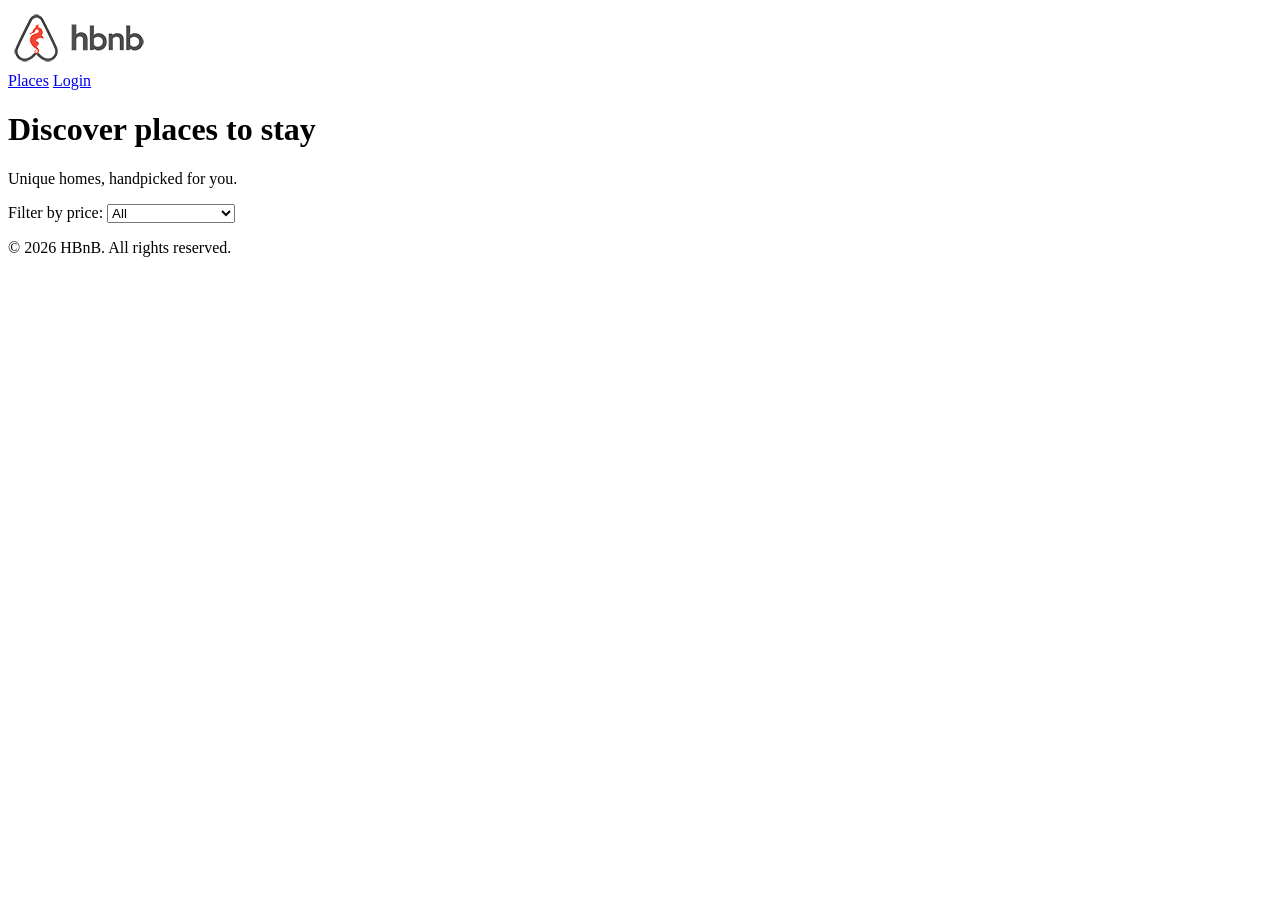
==== part4/frontend/index.html @ 3a98f02d "feat: implement first (working) version HTML pages" ====
<!doctype html>
<html lang="en">
  <head>
    <meta charset="UTF-8" />
    <meta name="viewport" content="width=device-width, initial-scale=1.0" />
    <title>HBnB — Find your place</title>
    <link rel="icon" type="image/png" href="images/icon.png" />
    <link rel="stylesheet" href="styles.css" />
  </head>
  <body>
    <header>
      <a href="index.html" class="logo-text">
        <img src="images/logo.png" alt="HBnB logo" />
      </a>
      <nav>
        <a href="index.html" class="active">Places</a>
        <a href="login.html" class="login-button" id="login-link">Login</a>
      </nav>
    </header>

    <main>
      <h1 class="section-title">Discover places to stay</h1>
      <p class="section-subtitle">Unique homes, handpicked for you.</p>

      <div class="filter-bar">
        <label for="price-filter">Filter by price:</label>
        <select id="price-filter">
          <option value="all">All</option>
          <option value="10">Up to $10 / night</option>
          <option value="50">Up to $50 / night</option>
          <option value="100">Up to $100 / night</option>
        </select>
      </div>

      <section class="places-grid" id="places-list">
        <!-- Populated dynamically by scripts.js -->
      </section>
    </main>

    <footer>
      <p>&copy; 2026 HBnB. All rights reserved.</p>
    </footer>

    <script src="scripts.js"></script>
  </body>
</html>
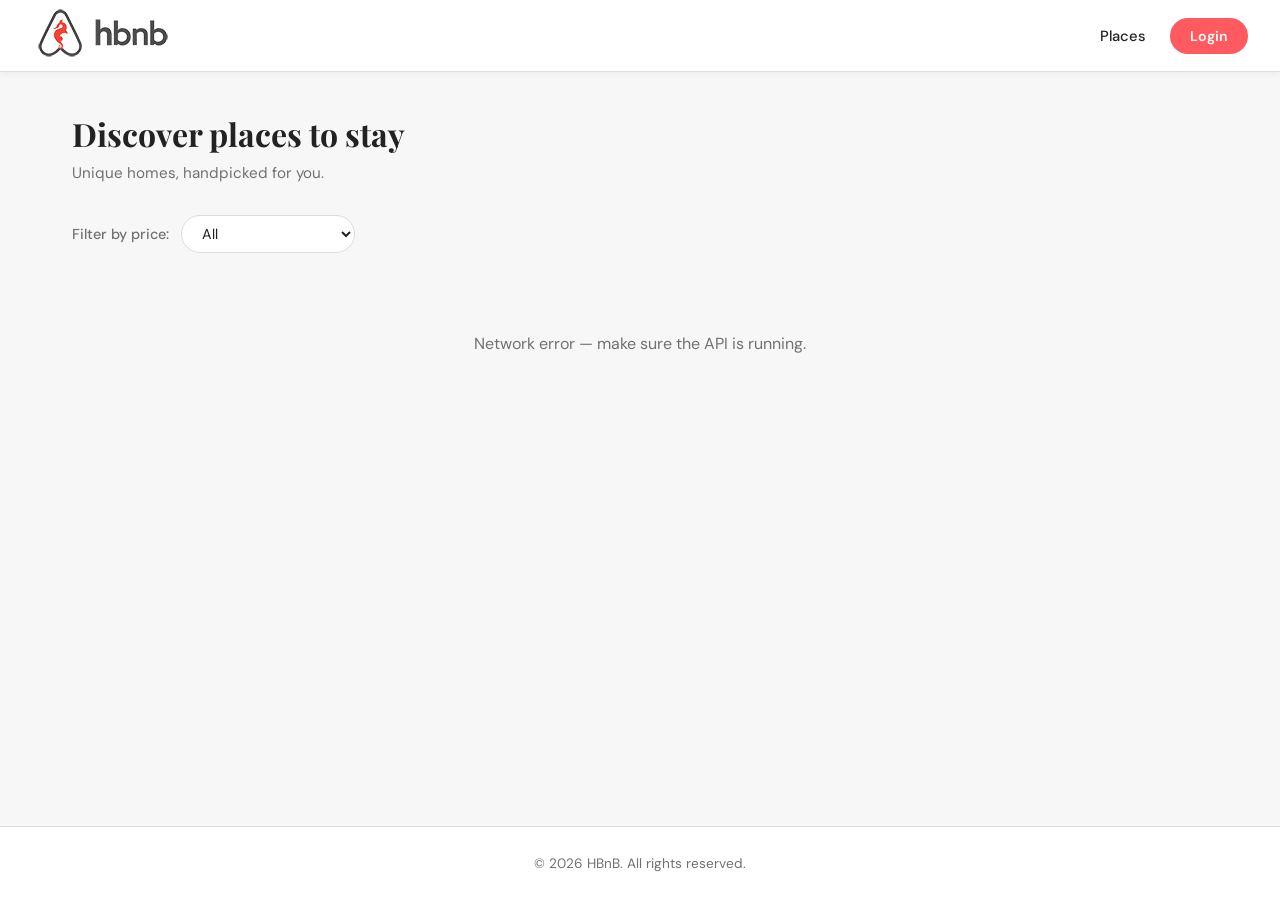
==== commit 730628bc: "refactor: split javascript into multiple files" ====
--- a/part4/frontend/index.html
+++ b/part4/frontend/index.html
@@ -6,6 +6,7 @@
     <title>HBnB — Find your place</title>
     <link rel="icon" type="image/png" href="images/icon.png" />
     <link rel="stylesheet" href="styles.css" />
+    <script type="module" src="scripts/main.js"></script>
   </head>
   <body>
     <header>
@@ -40,7 +41,5 @@
     <footer>
       <p>&copy; 2026 HBnB. All rights reserved.</p>
     </footer>
-
-    <script src="scripts.js"></script>
   </body>
 </html>
--- a/part4/frontend/styles.css
+++ b/part4/frontend/styles.css
@@ -0,0 +1,568 @@
+/* =============================================
+   HBnB — Global Styles
+   ============================================= */
+
+@import url("https://fonts.googleapis.com/css2?family=Playfair+Display:wght@400;600;700&family=DM+Sans:wght@300;400;500;600&display=swap");
+
+:root {
+  --coral: #ff5a5f;
+  --coral-dk: #e0474c;
+  --dark: #222222;
+  --mid: #717171;
+  --light: #dddddd;
+  --bg: #f7f7f7;
+  --white: #ffffff;
+  --shadow: 0 4px 24px rgba(0, 0, 0, 0.1);
+  --radius: 14px;
+}
+
+*,
+*::before,
+*::after {
+  box-sizing: border-box;
+  margin: 0;
+  padding: 0;
+}
+
+html {
+  scroll-behavior: smooth;
+}
+
+body {
+  font-family: "DM Sans", sans-serif;
+  background: var(--bg);
+  color: var(--dark);
+  min-height: 100vh;
+  display: flex;
+  flex-direction: column;
+}
+
+/* ── Header ── */
+header {
+  background: var(--white);
+  border-bottom: 1px solid var(--light);
+  position: sticky;
+  top: 0;
+  z-index: 100;
+  padding: 0 32px;
+  height: 72px;
+  display: flex;
+  align-items: center;
+  justify-content: space-between;
+  box-shadow: 0 1px 8px rgba(0, 0, 0, 0.06);
+}
+
+header .logo {
+  height: 40px;
+  width: auto;
+  display: block;
+}
+
+/* If no logo image: text fallback */
+header .logo-text {
+  font-family: "Playfair Display", serif;
+  font-size: 1.6rem;
+  font-weight: 700;
+  color: var(--coral);
+  letter-spacing: -0.5px;
+  text-decoration: none;
+}
+
+nav {
+  display: flex;
+  align-items: center;
+  gap: 24px;
+}
+
+nav a {
+  font-size: 0.92rem;
+  font-weight: 500;
+  color: var(--mid);
+  text-decoration: none;
+  transition: color 0.2s;
+}
+nav a:hover,
+nav a.active {
+  color: var(--dark);
+}
+
+.login-button {
+  background: var(--coral);
+  color: var(--white) !important;
+  padding: 9px 20px;
+  border-radius: 50px;
+  font-weight: 600 !important;
+  font-size: 0.88rem !important;
+  transition:
+    background 0.2s,
+    transform 0.15s !important;
+  text-decoration: none;
+  border: none;
+  cursor: pointer;
+}
+.login-button:hover {
+  background: var(--coral-dk) !important;
+  transform: translateY(-1px);
+}
+
+/* ── Footer ── */
+footer {
+  background: var(--white);
+  border-top: 1px solid var(--light);
+  padding: 28px 32px;
+  text-align: center;
+  color: var(--mid);
+  font-size: 0.85rem;
+  margin-top: auto;
+}
+
+/* ── Main container ── */
+main {
+  flex: 1;
+  padding: 40px 32px;
+  max-width: 1200px;
+  margin: 0 auto;
+  width: 100%;
+}
+
+/* ── Section title ── */
+.section-title {
+  font-family: "Playfair Display", serif;
+  font-size: 2rem;
+  font-weight: 700;
+  margin-bottom: 8px;
+}
+.section-subtitle {
+  color: var(--mid);
+  font-size: 0.95rem;
+  margin-bottom: 32px;
+}
+
+/* ── Place Cards (index) ── */
+.places-grid {
+  display: grid;
+  grid-template-columns: repeat(auto-fill, minmax(300px, 1fr));
+  gap: 28px;
+}
+
+.place-card {
+  background: var(--white);
+  border: 1px solid #ddd;
+  border-radius: 10px;
+  overflow: hidden;
+  margin: 20px;
+  padding: 0;
+  transition:
+    transform 0.25s,
+    box-shadow 0.25s;
+  cursor: pointer;
+}
+.place-card:hover {
+  transform: translateY(-4px);
+  box-shadow: var(--shadow);
+}
+
+.place-card img {
+  width: 100%;
+  height: 200px;
+  object-fit: cover;
+  display: block;
+}
+
+.place-card-body {
+  padding: 10px 16px 16px;
+}
+
+.place-card-body h3 {
+  font-family: "Playfair Display", serif;
+  font-size: 1.1rem;
+  font-weight: 600;
+  margin-bottom: 4px;
+}
+
+.place-card-body .price {
+  color: var(--coral);
+  font-weight: 600;
+  font-size: 0.95rem;
+  margin-bottom: 12px;
+}
+.place-card-body .price span {
+  font-weight: 400;
+  color: var(--mid);
+  font-size: 0.85rem;
+}
+
+.details-button {
+  display: inline-block;
+  background: var(--coral);
+  color: var(--white);
+  padding: 8px 18px;
+  border-radius: 50px;
+  font-size: 0.85rem;
+  font-weight: 600;
+  text-decoration: none;
+  border: none;
+  cursor: pointer;
+  transition:
+    background 0.2s,
+    transform 0.15s;
+}
+.details-button:hover {
+  background: var(--coral-dk);
+  transform: translateY(-1px);
+}
+
+/* ── Empty / error state ── */
+.no-results {
+  grid-column: 1 / -1;
+  text-align: center;
+  color: var(--mid);
+  font-size: 1rem;
+  padding: 48px 0;
+}
+
+/* ── Filter bar ── */
+.filter-bar {
+  display: flex;
+  gap: 12px;
+  align-items: center;
+  margin-bottom: 32px;
+  flex-wrap: wrap;
+}
+.filter-bar label {
+  font-weight: 500;
+  font-size: 0.9rem;
+  color: var(--mid);
+}
+#price-filter {
+  border: 1px solid var(--light);
+  border-radius: 50px;
+  padding: 8px 16px;
+  font-family: "DM Sans", sans-serif;
+  font-size: 0.9rem;
+  background: var(--white);
+  color: var(--dark);
+  cursor: pointer;
+  outline: none;
+  transition: border-color 0.2s;
+}
+#price-filter:focus {
+  border-color: var(--coral);
+}
+
+/* ── Place Details ── */
+.place-details {
+  background: var(--white);
+  border-radius: var(--radius);
+  overflow: hidden;
+  box-shadow: var(--shadow);
+  margin-bottom: 40px;
+}
+
+.place-hero {
+  width: 100%;
+  height: 380px;
+  object-fit: cover;
+  display: block;
+}
+
+.place-info {
+  padding: 32px;
+}
+
+.place-info h1 {
+  font-family: "Playfair Display", serif;
+  font-size: 2rem;
+  margin-bottom: 8px;
+}
+
+.place-meta {
+  display: flex;
+  gap: 24px;
+  flex-wrap: wrap;
+  color: var(--mid);
+  font-size: 0.9rem;
+  margin-bottom: 20px;
+}
+.place-meta strong {
+  color: var(--dark);
+}
+
+.place-price-badge {
+  display: inline-flex;
+  align-items: baseline;
+  gap: 4px;
+  background: #fff0f0;
+  color: var(--coral);
+  padding: 8px 18px;
+  border-radius: 50px;
+  font-weight: 700;
+  font-size: 1.1rem;
+  margin-bottom: 20px;
+}
+.place-price-badge small {
+  font-size: 0.8rem;
+  font-weight: 400;
+}
+
+.place-description {
+  color: var(--mid);
+  line-height: 1.7;
+  margin-bottom: 24px;
+  font-size: 0.95rem;
+}
+
+.amenities-title,
+.reviews-title {
+  font-family: "Playfair Display", serif;
+  font-size: 1.3rem;
+  margin-bottom: 14px;
+}
+
+.amenities-list {
+  display: flex;
+  flex-wrap: wrap;
+  gap: 10px;
+  margin-bottom: 32px;
+  list-style: none;
+}
+.amenities-list li {
+  background: var(--bg);
+  border: 1px solid var(--light);
+  border-radius: 50px;
+  padding: 6px 16px;
+  font-size: 0.85rem;
+}
+
+/* ── Reviews ── */
+.reviews-section {
+  padding: 0 32px 32px;
+}
+
+.review-card {
+  background: var(--white);
+  border: 1px solid #ddd;
+  border-radius: 10px;
+  padding: 10px 20px 20px;
+  margin: 20px 0;
+}
+
+.review-header {
+  display: flex;
+  align-items: center;
+  gap: 12px;
+  margin-bottom: 10px;
+}
+.review-avatar {
+  width: 38px;
+  height: 38px;
+  background: var(--coral);
+  color: var(--white);
+  border-radius: 50%;
+  display: flex;
+  align-items: center;
+  justify-content: center;
+  font-weight: 700;
+  font-size: 0.9rem;
+  flex-shrink: 0;
+}
+.review-header strong {
+  font-size: 0.95rem;
+}
+.review-rating {
+  color: #f4b400;
+  font-size: 0.9rem;
+  margin-left: auto;
+  letter-spacing: 2px;
+}
+.review-card p {
+  color: var(--mid);
+  font-size: 0.9rem;
+  line-height: 1.65;
+}
+
+/* ── Add Review Form / Login Form ── */
+.form-page-wrapper {
+  display: flex;
+  align-items: flex-start;
+  justify-content: center;
+  padding: 60px 16px;
+}
+
+.form-container {
+  background: var(--white);
+  border-radius: var(--radius);
+  box-shadow: var(--shadow);
+  padding: 48px 40px;
+  width: 100%;
+  max-width: 460px;
+}
+
+.form-container h2 {
+  font-family: "Playfair Display", serif;
+  font-size: 1.8rem;
+  margin-bottom: 6px;
+}
+.form-container p.form-subtitle {
+  color: var(--mid);
+  font-size: 0.9rem;
+  margin-bottom: 28px;
+}
+
+.form .form-group {
+  margin-bottom: 20px;
+}
+.form label {
+  display: block;
+  font-size: 0.88rem;
+  font-weight: 500;
+  margin-bottom: 7px;
+  color: var(--dark);
+}
+.form input,
+.form select,
+.form textarea {
+  width: 100%;
+  border: 1.5px solid var(--light);
+  border-radius: 10px;
+  padding: 12px 16px;
+  font-family: "DM Sans", sans-serif;
+  font-size: 0.95rem;
+  color: var(--dark);
+  background: var(--white);
+  transition:
+    border-color 0.2s,
+    box-shadow 0.2s;
+  outline: none;
+}
+.form input:focus,
+.form select:focus,
+.form textarea:focus {
+  border-color: var(--coral);
+  box-shadow: 0 0 0 3px rgba(255, 90, 95, 0.12);
+}
+.form textarea {
+  resize: vertical;
+  min-height: 110px;
+}
+
+.form .submit-btn {
+  width: 100%;
+  background: var(--coral);
+  color: var(--white);
+  border: none;
+  border-radius: 50px;
+  padding: 14px;
+  font-family: "DM Sans", sans-serif;
+  font-size: 1rem;
+  font-weight: 600;
+  cursor: pointer;
+  transition:
+    background 0.2s,
+    transform 0.15s;
+  margin-top: 8px;
+}
+.form .submit-btn:hover {
+  background: var(--coral-dk);
+  transform: translateY(-1px);
+}
+
+.form-footer-link {
+  text-align: center;
+  margin-top: 20px;
+  font-size: 0.88rem;
+  color: var(--mid);
+}
+.form-footer-link a {
+  color: var(--coral);
+  font-weight: 600;
+  text-decoration: none;
+}
+.form-footer-link a:hover {
+  text-decoration: underline;
+}
+
+/* ── Form error message ── */
+.form-error {
+  color: #c0392b;
+  background: #fdf0ef;
+  border: 1px solid #f5c6c5;
+  border-radius: 8px;
+  padding: 10px 14px;
+  font-size: 0.88rem;
+  margin-top: 12px;
+  text-align: center;
+}
+
+/* ── Review feedback (success) ── */
+.review-feedback.success {
+  color: #1a7f4b;
+  background: #edfaf3;
+  border: 1px solid #b2e8cd;
+  border-radius: 8px;
+  padding: 10px 14px;
+  font-size: 0.88rem;
+  margin-top: 12px;
+  text-align: center;
+}
+
+/* ── Stars input ── */
+.stars-input {
+  display: flex;
+  gap: 6px;
+  flex-direction: row-reverse;
+  justify-content: flex-end;
+}
+.stars-input input {
+  display: none;
+}
+.stars-input label {
+  font-size: 1.6rem;
+  color: #ddd;
+  cursor: pointer;
+  transition: color 0.15s;
+  margin: 0;
+}
+.stars-input input:checked ~ label,
+.stars-input label:hover,
+.stars-input label:hover ~ label {
+  color: #f4b400;
+}
+
+/* ── Add review inline section ── */
+.add-review {
+  padding: 0 32px 40px;
+}
+.add-review h3 {
+  font-family: "Playfair Display", serif;
+  font-size: 1.3rem;
+  margin-bottom: 20px;
+}
+.add-review .form {
+  background: var(--bg);
+  border-radius: var(--radius);
+  padding: 24px;
+  max-width: 560px;
+}
+
+/* ── Responsive ── */
+@media (max-width: 640px) {
+  header {
+    padding: 0 16px;
+  }
+  main {
+    padding: 24px 16px;
+  }
+  .section-title {
+    font-size: 1.5rem;
+  }
+  .form-container {
+    padding: 32px 22px;
+  }
+  .place-info {
+    padding: 20px;
+  }
+  .reviews-section {
+    padding: 0 20px 24px;
+  }
+}
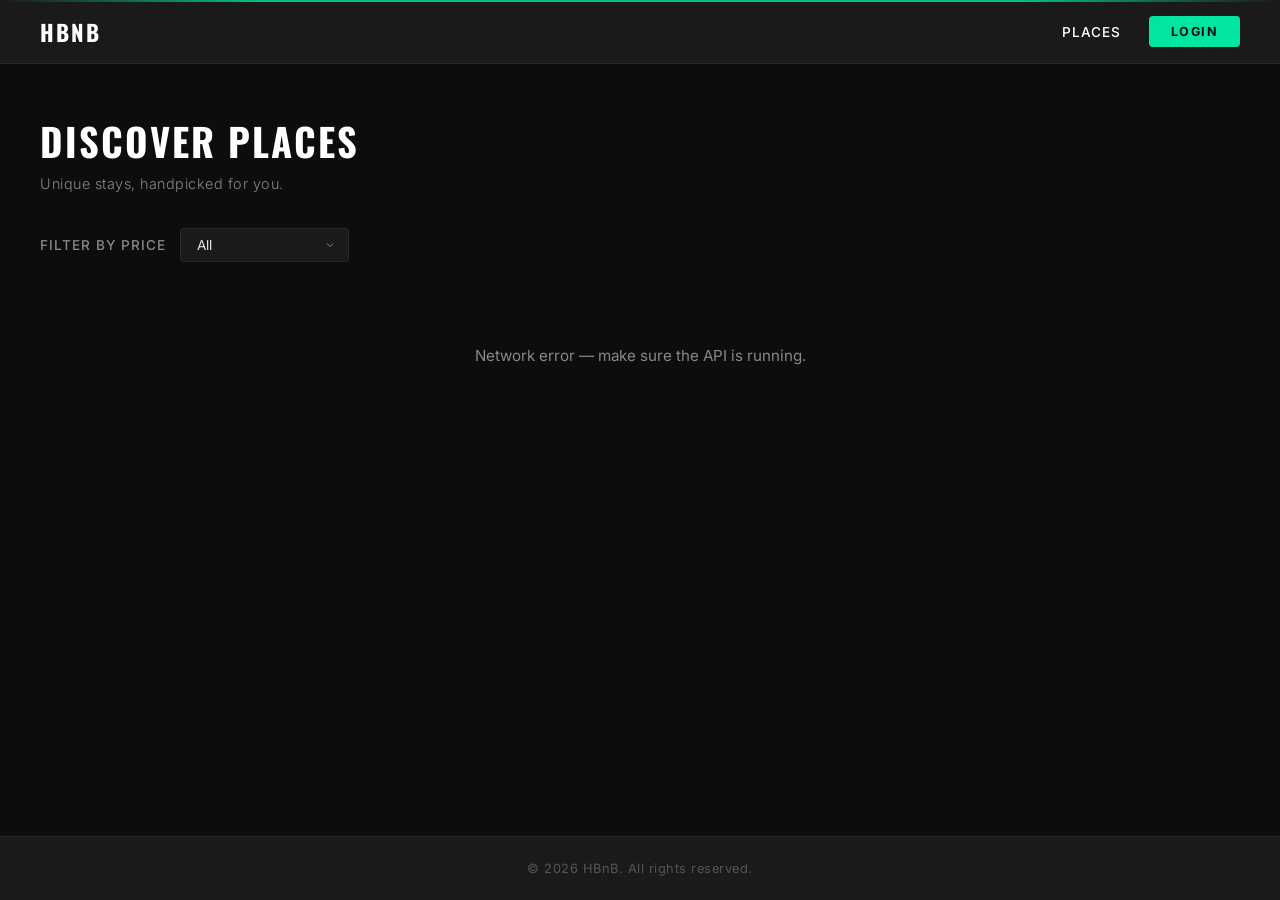
==== commit 509569ed: "fix last file" ====
--- a/part4/frontend/index.html
+++ b/part4/frontend/index.html
@@ -6,13 +6,10 @@
     <title>HBnB — Find your place</title>
     <link rel="icon" type="image/png" href="images/icon.png" />
     <link rel="stylesheet" href="styles.css" />
-    <script type="module" src="scripts/main.js"></script>
   </head>
   <body>
     <header>
-      <a href="index.html" class="logo-text">
-        <img src="images/logo.png" alt="HBnB logo" />
-      </a>
+      <a href="index.html" class="logo-text">HBNB</a>
       <nav>
         <a href="index.html" class="active">Places</a>
         <a href="login.html" class="login-button" id="login-link">Login</a>
@@ -20,11 +17,11 @@
     </header>
 
     <main>
-      <h1 class="section-title">Discover places to stay</h1>
-      <p class="section-subtitle">Unique homes, handpicked for you.</p>
+      <h1 class="section-title">Discover places</h1>
+      <p class="section-subtitle">Unique stays, handpicked for you.</p>
 
       <div class="filter-bar">
-        <label for="price-filter">Filter by price:</label>
+        <label for="price-filter">Filter by price</label>
         <select id="price-filter">
           <option value="all">All</option>
           <option value="10">Up to $10 / night</option>
@@ -41,5 +38,7 @@
     <footer>
       <p>&copy; 2026 HBnB. All rights reserved.</p>
     </footer>
+
+    <script src="scripts.js"></script>
   </body>
 </html>
--- a/part4/frontend/styles.css
+++ b/part4/frontend/styles.css
@@ -1,19 +1,28 @@
 /* =============================================
-   HBnB — Global Styles
+   HBnB — Dark Esports Theme
+   Inspired by gentlemates.com
    ============================================= */
 
-@import url("https://fonts.googleapis.com/css2?family=Playfair+Display:wght@400;600;700&family=DM+Sans:wght@300;400;500;600&display=swap");
+@import url("https://fonts.googleapis.com/css2?family=Inter:wght@300;400;500;600;700;800&family=Oswald:wght@400;500;600;700&display=swap");
 
 :root {
-  --coral: #ff5a5f;
-  --coral-dk: #e0474c;
-  --dark: #222222;
-  --mid: #717171;
-  --light: #dddddd;
-  --bg: #f7f7f7;
-  --white: #ffffff;
-  --shadow: 0 4px 24px rgba(0, 0, 0, 0.1);
-  --radius: 14px;
+  --bg:          #0d0d0d;
+  --bg-card:     #1a1a1a;
+  --bg-elevated: #232323;
+  --bg-input:    #151515;
+  --accent:      #00e5a0;
+  --accent-dk:   #00c48a;
+  --accent-glow: rgba(0, 229, 160, 0.15);
+  --red:         #ff4655;
+  --gold:        #ffd700;
+  --text:        #e8e8e8;
+  --text-muted:  #888888;
+  --text-dim:    #555555;
+  --border:      #2a2a2a;
+  --white:       #ffffff;
+  --shadow:      0 8px 32px rgba(0, 0, 0, 0.4);
+  --glow:        0 0 24px var(--accent-glow);
+  --radius:      10px;
 }
 
 *,
@@ -29,137 +38,178 @@
 }
 
 body {
-  font-family: "DM Sans", sans-serif;
+  font-family: "Inter", -apple-system, BlinkMacSystemFont, sans-serif;
   background: var(--bg);
-  color: var(--dark);
+  color: var(--text);
   min-height: 100vh;
   display: flex;
   flex-direction: column;
-}
-
-/* ── Header ── */
+  -webkit-font-smoothing: antialiased;
+  -moz-osx-font-smoothing: grayscale;
+}
+
+/* ── Selection ── */
+::selection {
+  background: var(--accent);
+  color: var(--bg);
+}
+
+/* ── Scrollbar ── */
+::-webkit-scrollbar { width: 8px; }
+::-webkit-scrollbar-track { background: var(--bg); }
+::-webkit-scrollbar-thumb { background: var(--border); border-radius: 4px; }
+::-webkit-scrollbar-thumb:hover { background: var(--text-dim); }
+
+/* ══════════════════════════════════════════════
+   HEADER
+   ══════════════════════════════════════════════ */
 header {
-  background: var(--white);
-  border-bottom: 1px solid var(--light);
+  background: var(--bg-card);
+  border-bottom: 1px solid var(--border);
   position: sticky;
   top: 0;
   z-index: 100;
-  padding: 0 32px;
-  height: 72px;
+  padding: 0 40px;
+  height: 64px;
   display: flex;
   align-items: center;
   justify-content: space-between;
-  box-shadow: 0 1px 8px rgba(0, 0, 0, 0.06);
+  backdrop-filter: blur(12px);
 }
 
 header .logo {
-  height: 40px;
+  height: 36px;
   width: auto;
   display: block;
-}
-
-/* If no logo image: text fallback */
+  filter: brightness(0) invert(1);
+}
+
 header .logo-text {
-  font-family: "Playfair Display", serif;
-  font-size: 1.6rem;
+  font-family: "Oswald", sans-serif;
+  font-size: 1.4rem;
   font-weight: 700;
-  color: var(--coral);
-  letter-spacing: -0.5px;
+  color: var(--white);
+  letter-spacing: 2px;
+  text-transform: uppercase;
   text-decoration: none;
 }
 
 nav {
   display: flex;
   align-items: center;
-  gap: 24px;
+  gap: 28px;
 }
 
 nav a {
-  font-size: 0.92rem;
+  font-size: 0.85rem;
   font-weight: 500;
-  color: var(--mid);
+  color: var(--text-muted);
   text-decoration: none;
-  transition: color 0.2s;
+  text-transform: uppercase;
+  letter-spacing: 1px;
+  transition: color 0.25s;
 }
 nav a:hover,
 nav a.active {
-  color: var(--dark);
+  color: var(--white);
 }
 
 .login-button {
-  background: var(--coral);
-  color: var(--white) !important;
-  padding: 9px 20px;
-  border-radius: 50px;
-  font-weight: 600 !important;
-  font-size: 0.88rem !important;
-  transition:
-    background 0.2s,
-    transform 0.15s !important;
+  background: var(--accent);
+  color: var(--bg) !important;
+  padding: 8px 22px;
+  border-radius: 4px;
+  font-weight: 700 !important;
+  font-size: 0.78rem !important;
+  text-transform: uppercase !important;
+  letter-spacing: 1.5px !important;
+  transition: all 0.2s ease !important;
   text-decoration: none;
   border: none;
   cursor: pointer;
 }
 .login-button:hover {
-  background: var(--coral-dk) !important;
+  background: var(--accent-dk) !important;
+  box-shadow: var(--glow) !important;
   transform: translateY(-1px);
 }
 
-/* ── Footer ── */
+/* ══════════════════════════════════════════════
+   FOOTER
+   ══════════════════════════════════════════════ */
 footer {
-  background: var(--white);
-  border-top: 1px solid var(--light);
-  padding: 28px 32px;
+  background: var(--bg-card);
+  border-top: 1px solid var(--border);
+  padding: 24px 40px;
   text-align: center;
-  color: var(--mid);
-  font-size: 0.85rem;
+  color: var(--text-dim);
+  font-size: 0.8rem;
+  letter-spacing: 0.5px;
   margin-top: auto;
 }
 
-/* ── Main container ── */
+/* ══════════════════════════════════════════════
+   MAIN CONTAINER
+   ══════════════════════════════════════════════ */
 main {
   flex: 1;
-  padding: 40px 32px;
-  max-width: 1200px;
+  padding: 48px 40px;
+  max-width: 1320px;
   margin: 0 auto;
   width: 100%;
 }
 
 /* ── Section title ── */
 .section-title {
-  font-family: "Playfair Display", serif;
-  font-size: 2rem;
+  font-family: "Oswald", sans-serif;
+  font-size: 2.4rem;
   font-weight: 700;
-  margin-bottom: 8px;
+  text-transform: uppercase;
+  letter-spacing: 2px;
+  margin-bottom: 6px;
+  color: var(--white);
 }
 .section-subtitle {
-  color: var(--mid);
-  font-size: 0.95rem;
-  margin-bottom: 32px;
-}
-
-/* ── Place Cards (index) ── */
+  color: var(--text-muted);
+  font-size: 0.9rem;
+  margin-bottom: 36px;
+  font-weight: 300;
+  letter-spacing: 0.5px;
+}
+
+/* ══════════════════════════════════════════════
+   PLACE CARDS (index)
+   ══════════════════════════════════════════════ */
 .places-grid {
   display: grid;
-  grid-template-columns: repeat(auto-fill, minmax(300px, 1fr));
-  gap: 28px;
+  grid-template-columns: repeat(auto-fill, minmax(280px, 1fr));
+  gap: 12px;
 }
 
 .place-card {
-  background: var(--white);
+  background: var(--bg-card);
   border: 1px solid #ddd;
+  border-color: var(--border);
   border-radius: 10px;
   overflow: hidden;
   margin: 20px;
   padding: 0;
-  transition:
-    transform 0.25s,
-    box-shadow 0.25s;
+  transition: all 0.3s ease;
   cursor: pointer;
+  position: relative;
 }
 .place-card:hover {
-  transform: translateY(-4px);
+  transform: translateY(-6px);
   box-shadow: var(--shadow);
+  border-color: var(--accent);
+}
+.place-card:hover::after {
+  content: "";
+  position: absolute;
+  inset: -1px;
+  border-radius: 10px;
+  pointer-events: none;
+  box-shadow: 0 0 20px var(--accent-glow);
 }
 
 .place-card img {
@@ -167,156 +217,190 @@
   height: 200px;
   object-fit: cover;
   display: block;
+  transition: transform 0.4s ease;
+}
+.place-card:hover img {
+  transform: scale(1.05);
 }
 
 .place-card-body {
-  padding: 10px 16px 16px;
+  padding: 10px 18px 18px;
 }
 
 .place-card-body h3 {
-  font-family: "Playfair Display", serif;
+  font-family: "Oswald", sans-serif;
   font-size: 1.1rem;
   font-weight: 600;
   margin-bottom: 4px;
+  text-transform: uppercase;
+  letter-spacing: 0.8px;
+  color: var(--white);
 }
 
 .place-card-body .price {
-  color: var(--coral);
-  font-weight: 600;
-  font-size: 0.95rem;
-  margin-bottom: 12px;
+  color: var(--accent);
+  font-weight: 700;
+  font-size: 1rem;
+  margin-bottom: 14px;
 }
 .place-card-body .price span {
   font-weight: 400;
-  color: var(--mid);
-  font-size: 0.85rem;
+  color: var(--text-muted);
+  font-size: 0.8rem;
 }
 
 .details-button {
   display: inline-block;
-  background: var(--coral);
-  color: var(--white);
-  padding: 8px 18px;
-  border-radius: 50px;
-  font-size: 0.85rem;
-  font-weight: 600;
+  background: transparent;
+  color: var(--accent);
+  padding: 8px 20px;
+  border-radius: 4px;
+  font-size: 0.78rem;
+  font-weight: 700;
   text-decoration: none;
-  border: none;
+  border: 1.5px solid var(--accent);
   cursor: pointer;
-  transition:
-    background 0.2s,
-    transform 0.15s;
+  text-transform: uppercase;
+  letter-spacing: 1.5px;
+  transition: all 0.25s ease;
 }
 .details-button:hover {
-  background: var(--coral-dk);
-  transform: translateY(-1px);
+  background: var(--accent);
+  color: var(--bg);
+  box-shadow: var(--glow);
 }
 
 /* ── Empty / error state ── */
 .no-results {
   grid-column: 1 / -1;
   text-align: center;
-  color: var(--mid);
-  font-size: 1rem;
+  color: var(--text-muted);
+  font-size: 0.95rem;
   padding: 48px 0;
 }
 
-/* ── Filter bar ── */
+/* ══════════════════════════════════════════════
+   FILTER BAR
+   ══════════════════════════════════════════════ */
 .filter-bar {
   display: flex;
-  gap: 12px;
+  gap: 14px;
   align-items: center;
-  margin-bottom: 32px;
+  margin-bottom: 36px;
   flex-wrap: wrap;
 }
 .filter-bar label {
   font-weight: 500;
-  font-size: 0.9rem;
-  color: var(--mid);
+  font-size: 0.85rem;
+  color: var(--text-muted);
+  text-transform: uppercase;
+  letter-spacing: 1px;
 }
 #price-filter {
-  border: 1px solid var(--light);
-  border-radius: 50px;
+  border: 1px solid var(--border);
+  border-radius: 4px;
   padding: 8px 16px;
-  font-family: "DM Sans", sans-serif;
-  font-size: 0.9rem;
-  background: var(--white);
-  color: var(--dark);
+  font-family: "Inter", sans-serif;
+  font-size: 0.85rem;
+  background: var(--bg-card);
+  color: var(--text);
   cursor: pointer;
   outline: none;
   transition: border-color 0.2s;
+  appearance: none;
+  -webkit-appearance: none;
+  background-image: url("data:image/svg+xml,%3Csvg xmlns='http://www.w3.org/2000/svg' width='12' height='12' viewBox='0 0 24 24' fill='none' stroke='%23888888' stroke-width='2'%3E%3Cpolyline points='6 9 12 15 18 9'%3E%3C/polyline%3E%3C/svg%3E");
+  background-repeat: no-repeat;
+  background-position: right 12px center;
+  padding-right: 36px;
 }
 #price-filter:focus {
-  border-color: var(--coral);
-}
-
-/* ── Place Details ── */
+  border-color: var(--accent);
+  box-shadow: 0 0 0 2px var(--accent-glow);
+}
+#price-filter option {
+  background: var(--bg-card);
+  color: var(--text);
+}
+
+/* ══════════════════════════════════════════════
+   PLACE DETAILS
+   ══════════════════════════════════════════════ */
 .place-details {
-  background: var(--white);
+  background: var(--bg-card);
   border-radius: var(--radius);
   overflow: hidden;
   box-shadow: var(--shadow);
   margin-bottom: 40px;
+  border: 1px solid var(--border);
 }
 
 .place-hero {
   width: 100%;
-  height: 380px;
+  height: 420px;
   object-fit: cover;
   display: block;
 }
 
 .place-info {
-  padding: 32px;
+  padding: 36px;
 }
 
 .place-info h1 {
-  font-family: "Playfair Display", serif;
-  font-size: 2rem;
-  margin-bottom: 8px;
+  font-family: "Oswald", sans-serif;
+  font-size: 2.2rem;
+  margin-bottom: 12px;
+  text-transform: uppercase;
+  letter-spacing: 1.5px;
+  color: var(--white);
 }
 
 .place-meta {
   display: flex;
   gap: 24px;
   flex-wrap: wrap;
-  color: var(--mid);
-  font-size: 0.9rem;
-  margin-bottom: 20px;
+  color: var(--text-muted);
+  font-size: 0.85rem;
+  margin-bottom: 24px;
 }
 .place-meta strong {
-  color: var(--dark);
+  color: var(--text);
 }
 
 .place-price-badge {
   display: inline-flex;
   align-items: baseline;
-  gap: 4px;
-  background: #fff0f0;
-  color: var(--coral);
-  padding: 8px 18px;
-  border-radius: 50px;
-  font-weight: 700;
-  font-size: 1.1rem;
-  margin-bottom: 20px;
+  gap: 6px;
+  background: rgba(0, 229, 160, 0.1);
+  color: var(--accent);
+  padding: 10px 22px;
+  border-radius: 4px;
+  font-weight: 800;
+  font-size: 1.3rem;
+  margin-bottom: 24px;
+  border: 1px solid rgba(0, 229, 160, 0.2);
 }
 .place-price-badge small {
   font-size: 0.8rem;
   font-weight: 400;
+  color: var(--text-muted);
 }
 
 .place-description {
-  color: var(--mid);
-  line-height: 1.7;
-  margin-bottom: 24px;
-  font-size: 0.95rem;
+  color: var(--text-muted);
+  line-height: 1.8;
+  margin-bottom: 28px;
+  font-size: 0.92rem;
 }
 
 .amenities-title,
 .reviews-title {
-  font-family: "Playfair Display", serif;
+  font-family: "Oswald", sans-serif;
   font-size: 1.3rem;
-  margin-bottom: 14px;
+  margin-bottom: 16px;
+  text-transform: uppercase;
+  letter-spacing: 1px;
+  color: var(--white);
 }
 
 .amenities-list {
@@ -327,186 +411,224 @@
   list-style: none;
 }
 .amenities-list li {
-  background: var(--bg);
-  border: 1px solid var(--light);
-  border-radius: 50px;
-  padding: 6px 16px;
-  font-size: 0.85rem;
-}
-
-/* ── Reviews ── */
+  background: var(--bg-elevated);
+  border: 1px solid var(--border);
+  border-radius: 4px;
+  padding: 7px 16px;
+  font-size: 0.82rem;
+  color: var(--text);
+  font-weight: 500;
+  letter-spacing: 0.3px;
+  transition: border-color 0.2s;
+}
+.amenities-list li:hover {
+  border-color: var(--accent);
+  color: var(--accent);
+}
+
+/* ══════════════════════════════════════════════
+   REVIEWS
+   ══════════════════════════════════════════════ */
 .reviews-section {
-  padding: 0 32px 32px;
+  padding: 0 36px 36px;
 }
 
 .review-card {
-  background: var(--white);
+  background: var(--bg-elevated);
   border: 1px solid #ddd;
+  border-color: var(--border);
   border-radius: 10px;
-  padding: 10px 20px 20px;
+  padding: 10px 22px 22px;
   margin: 20px 0;
+  transition: border-color 0.2s;
+}
+.review-card:hover {
+  border-color: var(--text-dim);
 }
 
 .review-header {
   display: flex;
   align-items: center;
   gap: 12px;
-  margin-bottom: 10px;
+  margin-bottom: 12px;
 }
 .review-avatar {
   width: 38px;
   height: 38px;
-  background: var(--coral);
-  color: var(--white);
-  border-radius: 50%;
+  background: var(--accent);
+  color: var(--bg);
+  border-radius: 4px;
   display: flex;
   align-items: center;
   justify-content: center;
-  font-weight: 700;
-  font-size: 0.9rem;
+  font-weight: 800;
+  font-size: 0.85rem;
   flex-shrink: 0;
+  letter-spacing: 1px;
 }
 .review-header strong {
-  font-size: 0.95rem;
+  font-size: 0.92rem;
+  color: var(--white);
 }
 .review-rating {
-  color: #f4b400;
-  font-size: 0.9rem;
+  color: var(--gold);
+  font-size: 0.85rem;
   margin-left: auto;
   letter-spacing: 2px;
 }
 .review-card p {
-  color: var(--mid);
-  font-size: 0.9rem;
-  line-height: 1.65;
-}
-
-/* ── Add Review Form / Login Form ── */
+  color: var(--text-muted);
+  font-size: 0.88rem;
+  line-height: 1.7;
+}
+
+/* ══════════════════════════════════════════════
+   FORMS (Login, Register, Review)
+   ══════════════════════════════════════════════ */
 .form-page-wrapper {
   display: flex;
   align-items: flex-start;
   justify-content: center;
-  padding: 60px 16px;
+  padding: 80px 16px;
 }
 
 .form-container {
-  background: var(--white);
+  background: var(--bg-card);
   border-radius: var(--radius);
   box-shadow: var(--shadow);
   padding: 48px 40px;
   width: 100%;
   max-width: 460px;
+  border: 1px solid var(--border);
 }
 
 .form-container h2 {
-  font-family: "Playfair Display", serif;
+  font-family: "Oswald", sans-serif;
   font-size: 1.8rem;
   margin-bottom: 6px;
+  text-transform: uppercase;
+  letter-spacing: 1.5px;
+  color: var(--white);
 }
 .form-container p.form-subtitle {
-  color: var(--mid);
-  font-size: 0.9rem;
-  margin-bottom: 28px;
+  color: var(--text-muted);
+  font-size: 0.88rem;
+  margin-bottom: 32px;
+  font-weight: 300;
 }
 
 .form .form-group {
-  margin-bottom: 20px;
+  margin-bottom: 22px;
 }
 .form label {
   display: block;
-  font-size: 0.88rem;
-  font-weight: 500;
-  margin-bottom: 7px;
-  color: var(--dark);
+  font-size: 0.8rem;
+  font-weight: 600;
+  margin-bottom: 8px;
+  color: var(--text-muted);
+  text-transform: uppercase;
+  letter-spacing: 1px;
 }
 .form input,
 .form select,
 .form textarea {
   width: 100%;
-  border: 1.5px solid var(--light);
-  border-radius: 10px;
-  padding: 12px 16px;
-  font-family: "DM Sans", sans-serif;
-  font-size: 0.95rem;
-  color: var(--dark);
-  background: var(--white);
-  transition:
-    border-color 0.2s,
-    box-shadow 0.2s;
+  border: 1px solid var(--border);
+  border-radius: 4px;
+  padding: 13px 16px;
+  font-family: "Inter", sans-serif;
+  font-size: 0.92rem;
+  color: var(--text);
+  background: var(--bg-input);
+  transition: border-color 0.2s, box-shadow 0.2s;
   outline: none;
 }
 .form input:focus,
 .form select:focus,
 .form textarea:focus {
-  border-color: var(--coral);
-  box-shadow: 0 0 0 3px rgba(255, 90, 95, 0.12);
+  border-color: var(--accent);
+  box-shadow: 0 0 0 3px var(--accent-glow);
+}
+.form input::placeholder,
+.form textarea::placeholder {
+  color: var(--text-dim);
 }
 .form textarea {
   resize: vertical;
-  min-height: 110px;
+  min-height: 120px;
 }
 
 .form .submit-btn {
   width: 100%;
-  background: var(--coral);
-  color: var(--white);
+  background: var(--accent);
+  color: var(--bg);
   border: none;
-  border-radius: 50px;
+  border-radius: 4px;
   padding: 14px;
-  font-family: "DM Sans", sans-serif;
-  font-size: 1rem;
-  font-weight: 600;
+  font-family: "Inter", sans-serif;
+  font-size: 0.85rem;
+  font-weight: 700;
   cursor: pointer;
-  transition:
-    background 0.2s,
-    transform 0.15s;
+  text-transform: uppercase;
+  letter-spacing: 2px;
+  transition: all 0.25s ease;
   margin-top: 8px;
 }
 .form .submit-btn:hover {
-  background: var(--coral-dk);
+  background: var(--accent-dk);
+  box-shadow: var(--glow);
   transform: translateY(-1px);
+}
+.form .submit-btn:disabled {
+  opacity: 0.5;
+  cursor: not-allowed;
+  transform: none;
 }
 
 .form-footer-link {
   text-align: center;
-  margin-top: 20px;
-  font-size: 0.88rem;
-  color: var(--mid);
+  margin-top: 24px;
+  font-size: 0.85rem;
+  color: var(--text-muted);
 }
 .form-footer-link a {
-  color: var(--coral);
+  color: var(--accent);
   font-weight: 600;
   text-decoration: none;
+  transition: color 0.2s;
 }
 .form-footer-link a:hover {
+  color: var(--accent-dk);
   text-decoration: underline;
 }
 
 /* ── Form error message ── */
 .form-error {
-  color: #c0392b;
-  background: #fdf0ef;
-  border: 1px solid #f5c6c5;
-  border-radius: 8px;
-  padding: 10px 14px;
-  font-size: 0.88rem;
-  margin-top: 12px;
+  color: var(--red);
+  background: rgba(255, 70, 85, 0.1);
+  border: 1px solid rgba(255, 70, 85, 0.3);
+  border-radius: 4px;
+  padding: 12px 16px;
+  font-size: 0.85rem;
+  margin-top: 14px;
   text-align: center;
 }
 
 /* ── Review feedback (success) ── */
 .review-feedback.success {
-  color: #1a7f4b;
-  background: #edfaf3;
-  border: 1px solid #b2e8cd;
-  border-radius: 8px;
-  padding: 10px 14px;
-  font-size: 0.88rem;
-  margin-top: 12px;
+  color: var(--accent);
+  background: rgba(0, 229, 160, 0.08);
+  border: 1px solid rgba(0, 229, 160, 0.25);
+  border-radius: 4px;
+  padding: 12px 16px;
+  font-size: 0.85rem;
+  margin-top: 14px;
   text-align: center;
 }
 
-/* ── Stars input ── */
+/* ══════════════════════════════════════════════
+   STARS INPUT
+   ══════════════════════════════════════════════ */
 .stars-input {
   display: flex;
   gap: 6px;
@@ -518,7 +640,7 @@
 }
 .stars-input label {
   font-size: 1.6rem;
-  color: #ddd;
+  color: var(--text-dim);
   cursor: pointer;
   transition: color 0.15s;
   margin: 0;
@@ -526,43 +648,117 @@
 .stars-input input:checked ~ label,
 .stars-input label:hover,
 .stars-input label:hover ~ label {
-  color: #f4b400;
-}
-
-/* ── Add review inline section ── */
+  color: var(--gold);
+}
+
+/* ══════════════════════════════════════════════
+   ADD REVIEW INLINE (place page)
+   ══════════════════════════════════════════════ */
 .add-review {
-  padding: 0 32px 40px;
+  padding: 0 36px 44px;
 }
 .add-review h3 {
-  font-family: "Playfair Display", serif;
+  font-family: "Oswald", sans-serif;
   font-size: 1.3rem;
   margin-bottom: 20px;
+  text-transform: uppercase;
+  letter-spacing: 1px;
+  color: var(--white);
 }
 .add-review .form {
-  background: var(--bg);
+  background: var(--bg-elevated);
   border-radius: var(--radius);
-  padding: 24px;
+  padding: 28px;
   max-width: 560px;
-}
-
-/* ── Responsive ── */
-@media (max-width: 640px) {
+  border: 1px solid var(--border);
+}
+
+/* ══════════════════════════════════════════════
+   LOADING SKELETON (pulse animation)
+   ══════════════════════════════════════════════ */
+@keyframes pulse {
+  0%, 100% { opacity: 1; }
+  50%      { opacity: 0.4; }
+}
+.skeleton {
+  background: var(--bg-elevated);
+  border-radius: 4px;
+  animation: pulse 1.8s ease-in-out infinite;
+}
+
+/* ══════════════════════════════════════════════
+   ACCENT STRIPE (top decoration)
+   ══════════════════════════════════════════════ */
+header::before {
+  content: "";
+  position: absolute;
+  top: 0;
+  left: 0;
+  right: 0;
+  height: 2px;
+  background: linear-gradient(
+    90deg,
+    transparent 0%,
+    var(--accent) 20%,
+    var(--accent) 80%,
+    transparent 100%
+  );
+  opacity: 0.8;
+}
+
+/* ══════════════════════════════════════════════
+   RESPONSIVE
+   ══════════════════════════════════════════════ */
+@media (max-width: 768px) {
   header {
-    padding: 0 16px;
+    padding: 0 20px;
+    height: 56px;
+  }
+  header .logo-text {
+    font-size: 1.1rem;
+  }
+  nav {
+    gap: 16px;
   }
   main {
-    padding: 24px 16px;
+    padding: 28px 16px;
   }
   .section-title {
-    font-size: 1.5rem;
+    font-size: 1.6rem;
+  }
+  .places-grid {
+    grid-template-columns: repeat(auto-fill, minmax(240px, 1fr));
+    gap: 8px;
+  }
+  .place-card {
+    margin: 10px;
   }
   .form-container {
     padding: 32px 22px;
   }
   .place-info {
-    padding: 20px;
+    padding: 22px;
+  }
+  .place-info h1 {
+    font-size: 1.6rem;
+  }
+  .place-hero {
+    height: 240px;
   }
   .reviews-section {
-    padding: 0 20px 24px;
-  }
-}
+    padding: 0 22px 28px;
+  }
+  .add-review {
+    padding: 0 22px 32px;
+  }
+}
+
+@media (max-width: 480px) {
+  .places-grid {
+    grid-template-columns: 1fr;
+  }
+  .place-meta {
+    flex-direction: column;
+    gap: 8px;
+  }
+}
